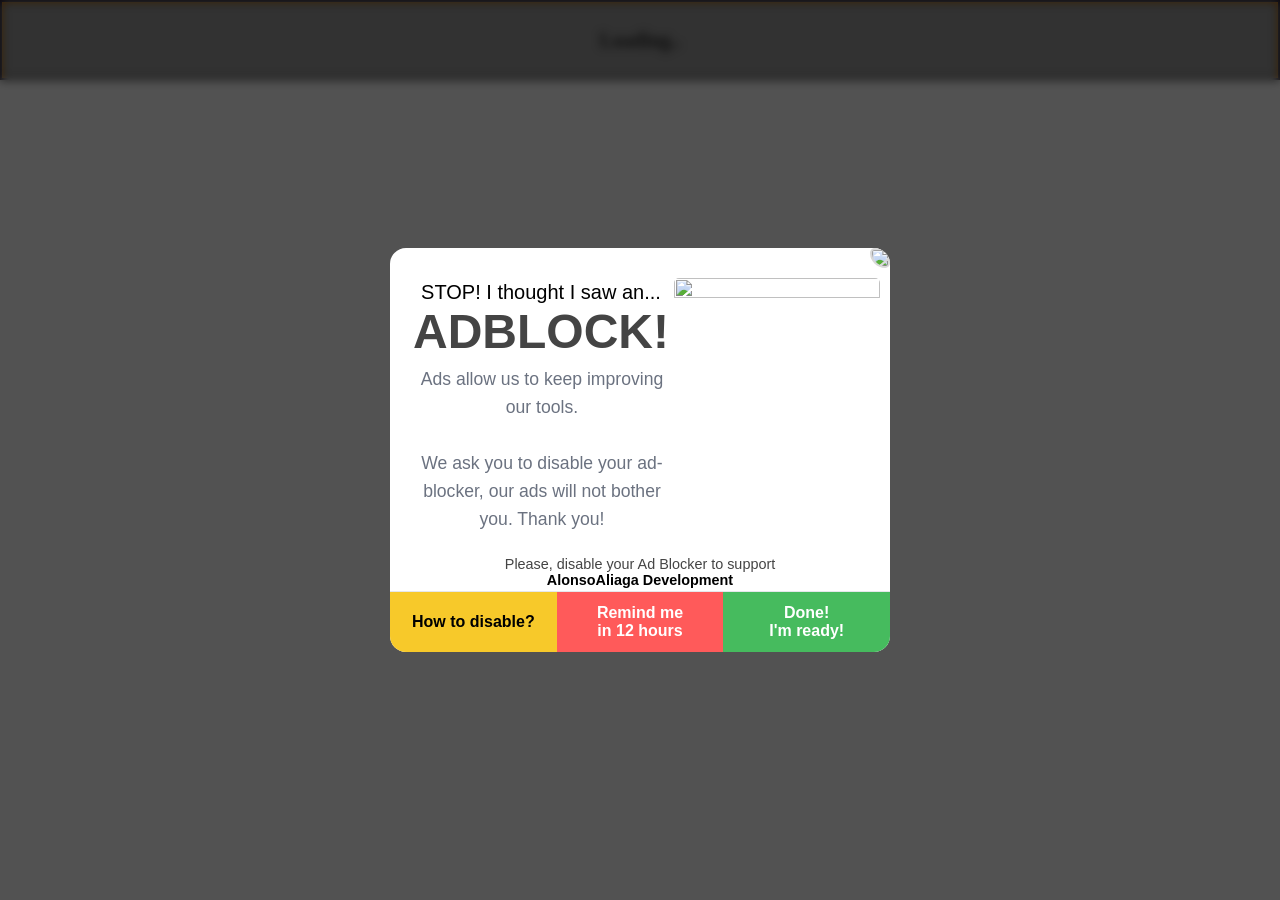
==== docs/supportus.html @ ca8f8de0 "Updated index.html" ====
<!DOCTYPE html>
<html lang="en">
<head>
  <meta charset="UTF-8">
  <link rel="stylesheet" href="./style.css">
  <link rel="shortcut icon" href="https://cdn.discordapp.com/emojis/791742603183259648.webp?size=96&quality=lossless" type="image/x-icon">
  <title>Support us by watching some ads!</title>
  <style>
    body{
      display: flex;
      flex-direction: column;
      align-items: center;
    }
    .space {
      background-color:#ffffff00;
      height: 10px;
      width: 450px;
      margin: 5px;
    }
    .content-block {
      box-shadow: 0px 0px 5px 2px rgba(0, 0, 0, 0.4);
      padding: 5px;
      border-width: 4px;
      /* border-style: double; */
      border-radius: 15px;
      width: 750px;
    }
    img {
      /* box-shadow: 0px 0px 5px 2px rgba(0, 0, 0, 0.4); */
      border-radius: 5px;
    }
    p {
      margin: 3px !important;
    }
  </style>
</head>
<body>
  <div style="width: 100%;" id="content">
    <button style="height: 80px;width: 100%;font-size: 20px;border-radius: 0px;background-color: #ff8d00;font-weight: bold;" class="darkbuttonboxes" id="support-button">Loading..</button>
  </div><br>
  <span style="left: calc(50% - 270px);" id="snackbar"><b>⌛ Reduce waiting time by clicking ads! ⌛</b><br><span style="font-size: small;">Thanks for your support!</span></span>
  <script async src="https://pagead2.googlesyndication.com/pagead/js/adsbygoogle.js?client=ca-pub-5185973148525065"
    crossorigin="anonymous"></script>
  <script>
    (adsbygoogle = window.adsbygoogle || []).push({
      google_ad_client: "ca-pub-5185973148525065",
    //   enable_page_level_ads: true,
      overlays: { bottom: true },          // banner “anchor” en la parte inferior :contentReference[oaicite:4]{index=4}
      vignette: true                    // si quieres también intersticiales
    });
  </script>
  <script src="resources.js"></script>
  <script>
    function processAds() {}
    let supportButton = document.getElementById("support-button");
    if(adBlockEnabled) {
      supportButton.innerHTML = `🚫 Your AdBlock is enabled! 🚫<br>Disable it to access this feature..`;
    }else{
        let time = 15;
        let a = setInterval(()=>{
            if(time <= 0) {
                supportButton.innerHTML = `❤️ Nothing to unlock this time, but thanks for your support!`;
                clearInterval(a);
                party();
                confettiTime();
                if(window.opener) {
                    console.log(window.opener)
                    setTimeout(()=>{
                        supportButton.innerHTML = `😠 I'm serious. Nothing to see here, good bye!`;
                        supportButton.style.backgroundColor = "#ff0000";
                        supportButton.style.color = "#ffffff"
                        setTimeout(()=>{
                            window.close();
                        },5000)
                    },7500);
                }
                return;
            }
            supportButton.innerHTML = `⌛ Please, wait for ${time} seconds..`;
            time--;
        },1000)
    }
    populate();
    function populate(){
      fetch(decodeAndAdd("aHR0cHM6Ly9yYXcuZ2l0aHVidXNlcmNvbnRlbnQuY29tL0Fsb25zb0FsaWFnYS9BbG9uc29BbGlhZ2FBUEkvcmVmcy9oZWFkcy9tYWluL2FwaS9hZHMvYWRzLmpzb24="))
        .then(res => {
            return res.json()
        })
        .then(content => {
          //const decoded = atob(content.content);
          //const parsed = JSON.parse(decoded);
          let adsData = content;
          //adsData = [...content,...content]
          //console.log(content)
          for(let adData of adsData) {
            //console.log(adData);
            let imageLink = adData.Image;
            let title = adData.Title;
            let link = adData.Link;
            let lines = adData.Lines;
            let priority = adData.Priority;
            let div = document.createElement("div");
            div.classList.add("content-block");
            let img = document.createElement("img");
            img.src = imageLink; 
            img.style.width = "100%";
            img.style.cursor = "pointer";
            img.onclick = function(event) {
                window.open(link,"_blank");
            };
            div.appendChild(img);
            let h2 = document.createElement("h2");
            h2.innerHTML = title;
            div.appendChild(h2);
            for (let line of lines) {
                let p = document.createElement("p");
                p.innerHTML = line;
                div.appendChild(p);
            }
            document.body.appendChild(div);
            let space = document.createElement("div");
            space.classList.add("space");
            document.body.appendChild(space);
          }
          setTimeout(()=>{
            let div = document.createElement("div");
            let h2 = document.createElement("h2");
            h2.style.cssText = "font-size: 15px ;text-align: center;";
            h2.innerHTML = `<br>❤️ Thank you for visiting this site. Check our tools in <a href="https://alonsoaliaga.com/tools" rel="noopener" target="_blank">our official site</a>!<br><br>`
            div.appendChild(h2);
            document.body.appendChild(div);
          },1000);
        });
    }
    function decodeAndAdd(toDecode) {
      return `${atob(toDecode)}?${generateRandomString(10)}`
    }
    function generateRandomString(length) {
        const characters = 'ABCDEFGHIJKLMNOPQRSTUVWXYZabcdefghijklmnopqrstuvwxyz0123456789';
        let result = '';
        const charactersLength = characters.length;
        for (let i = 0; i < length; i++) {
            result += characters.charAt(Math.floor(Math.random() * charactersLength));
        }
        return result;
    }
    window.addEventListener('focus',  () => { active = true });
    window.addEventListener('blur',   () => { active = false });
    function party(){
      const a=new AudioContext(),o=a.createOscillator(),g=a.createGain();
      o.type='square';
      o.frequency.setValueAtTime(500,a.currentTime);
      g.gain.setValueAtTime(1,a.currentTime);
      g.gain.exponentialRampToValueAtTime(0.001,a.currentTime+0.3);
      o.connect(g).connect(a.destination);
      o.start();o.stop(a.currentTime+0.3);
    }
    function clap(){
      const a=new AudioContext(),b=a.createBuffer(1,a.sampleRate*0.3,a.sampleRate),
            d=b.getChannelData(0);
      for(let i=0;i<d.length;i++)d[i]=(Math.random()*2-1)*Math.pow(1-i/d.length,2);
      const s=a.createBufferSource();s.buffer=b;
      const f=a.createBiquadFilter();f.type='bandpass';f.frequency.value=1000;
      const g=a.createGain();g.gain.setValueAtTime(1,a.currentTime);
      g.gain.exponentialRampToValueAtTime(0.01,a.currentTime+0.3);
      s.connect(f).connect(g).connect(a.destination);s.start();
    }
    function confettiTime() {
      document.createElement("button").click();
      let soundTimes = 0;
      const duration = 10 * 1 * 1000,
        animationEnd = Date.now() + duration,
        defaults = { startVelocity: 30, spread: 360, ticks: 20, zIndex: 0 };
      
      function randomInRange(min, max) {
      	return Math.random() * (max - min) + min;
      }
      const interval = setInterval(function () {
      	const timeLeft = animationEnd - Date.now();
      
      	if (timeLeft <= 0) {
          
          party();
      		return clearInterval(interval);
      	}
        soundTimes++;
        clap();
      
      	const particleCount = 25 * (timeLeft / duration);
      
      	// since particles fall down, start a bit higher than random
      	confetti(
      		Object.assign({}, defaults, {
      			particleCount,
      			origin: { x: randomInRange(0.1, 0.5), y: Math.random() - 0.2 }
      		})
      	);
      	confetti(
      		Object.assign({}, defaults, {
      			particleCount,
      			origin: { x: randomInRange(0.7, 0.9), y: Math.random() - 0.2 }
      		})
      	);
      }, 250);
    }
  </script>
  <script src="https://cdn.jsdelivr.net/npm/@tsparticles/confetti@3.0.3/tsparticles.confetti.bundle.min.js"></script>
  <script src="https://ajax.googleapis.com/ajax/libs/jquery/3.6.0/jquery.min.js"></script>
  <script src="https://cdn.jsdelivr.net/npm/jquery.iframetracker@2.1.0/dist/jquery.iframetracker.min.js"></script>
  <!-- <script src="script.js"></script> -->
</body>
</html>
---- docs/style.css ----
#button-custom-background {
  display: none;
}
body {
  margin: auto;
  text-align: center;
  font-family: MinecraftRegular;
  list-style-type: none;
}
.hidecheckbox[type="checkbox"] {
  display: none;
}
#copy-canvas-nametag {
  image-rendering: pixelated;
  height: 30px;
}
#copy-canvas-tab {
  image-rendering: pixelated;
  height: 22px;
}
#copy-canvas-chat {
  image-rendering: pixelated;
  height: 19px;
}
#copy-canvas-lore {
  image-rendering: pixelated;
  height: 25px;
  margin-top: 4px;
}
#new-canvas {
  image-rendering: pixelated;
  height: 60px;
}
#rank-canvas {
  image-rendering: pixelated;
  height: 60px;
}
#icon-canvas {
  image-rendering: pixelated;
  width: 150px;
}
#showcase-canvas {
  image-rendering: pixelated;
  width: 90%;
}
#button-select-custom-icon[type="checkbox"]  {
  display: none;
}
.align-middle {
  position:relative;
  top: 0%;
  left:50%;
  -webkit-transform: translate(-50%, -50%);
  -ms-transform: translate(-50%, -50%);
  transform: translate(-50%, -40%);
}
.available-custom-icons-div {
  position: absolute;
  height: 0.5;
  width: 0.5;
  display: none;
}
.rank-showcase-class {
  position:relative;
  top: 0;
  z-index: 0;
  /*left: 50%; /* Adjust the left position as needed */
  /*transform: translateX(-50%);
  /*background-color: #333; /* Replace with your background color */
  /*color: #fff; /* Replace with your text color */
  padding: 0px;
  /*display: none;*/
  
  display: flex !important;
  align-items: center;
  justify-content: center;
}
.sticky-showcase {
  position: fixed;
  top: 0;
  z-index: 100;
  left: 50%; /* Adjust the left position as needed */
  transform: translateX(-50%);
  /*background-color: #333; /* Replace with your background color */
  /*color: #fff; /* Replace with your text color */
  padding: 10px;
  /*display: none;*/
}
.modal {
  display: none; /* Hidden by default */
  position: fixed; /* Stay in place */
  z-index: 1; /* Sit on top */
  padding-top: 100px; /* Location of the box */
  left: 0;
  top: 0;
  width: 100%; /* Full width */
  height: 100%; /* Full height */
  overflow: auto; /* Enable scroll if needed */
  background-color: rgb(0,0,0); /* Fallback color */
  background-color: rgba(0,0,0,0.4); /* Black w/ opacity */
}
.error-content {
  text-align: left;
  font-weight: normal;
  margin: auto;
  padding: 0px 15px 0px 15px;
  width: 80%;
  min-height: 50px;
}
.error-header {
  text-align: center;
  background-color: #232323;
  color:rgb(157, 157, 157);
  border: 1px solid #888;
}
.error-red {
  background-color: #fd4f4f;
  color:#000;
  border: 1px solid #888;
}
.error-yellow {
  background-color: #fdbd33;
  color:#000;
  border: 1px solid #888;
}
.error-green {
  background-color: #3eae2f;
  color:#000;
  border: 1px solid #888;
}
.no-errors {
  background-color: #3eae2f;
  color:#000;
  border: 1px solid rgb(248, 189, 41);
}
  
  /* The Close Button */
  .close {
    color: #aaaaaa;
    float: right;
    font-size: 28px;
    font-weight: bold;
  }
  
  .close:hover,
  .close:focus {
    color: #000;
    text-decoration: none;
    cursor: pointer;
  }
  .options {
    font-size: 20px;
    border: 2px solid #aaa;
    border-radius: 30px;
    padding: 20px 50px 20px 50px;
    position: relative;
    border-radius: 30px;
    /* width: 200px; */
  }
  .rainbow {
      position:relative;
      background: linear-gradient(to right, #6666ff, #0099ff , #00ff00, #ff3399, #6666ff);
      -webkit-background-clip: text;
      background-clip: text;
      color: transparent;
      animation: rainbow_animation 2s ease-in-out infinite;
      background-size: 400% 100%;
  }
  @keyframes rainbow_animation {
      0%,100% {
          background-position: 0 0;
      }
  
      50% {
          background-position: 100% 0;
      }
  }
  @font-face {
     font-family: MinecraftRegular;
     src: url(https://raw.githubusercontent.com/AlonsoAliaga/changeoutput-generator/main/assets/fonts/MinecraftRegular.otf);
  }
  @font-face {
     font-family: MinecraftBold;
     src: url(https://raw.githubusercontent.com/AlonsoAliaga/changeoutput-generator/main/assets/fonts/MinecraftBold.otf);
  }
  .minecraft {
    font-family: MinecraftRegular;
  }
  .minecraftbold {
    font-family: MinecraftBold;
  }
  .minecraftunderline {
    text-decoration: underline;
  }
  .minecraftustrike {
    text-decoration: underline line-through;
  }
  .minecraftstrike {
    text-decoration: line-through;
  }
  #left {
    float: left;
    width: 500px;
  }
  #mybutton {
    position: fixed;
    bottom: 10px;
    right: 10px;
    padding: 0;
    border: none;
    background: none;
    font-family: MinecraftRegular;
  }
  #mybutton:hover {
    bottom: 15px;
    right: 15px;
    padding: 0;
    border: none;
    background: none;
  }
  .buttonface {
    background-color: transparent;
    padding: 0;
    border: none;
    background: none;
  }
  #yaml {
    width: 100%;
    border: 1px solid #aaa;
    min-height: 350px;
    padding: 5px;
    margin-bottom: 10px;
  }
  .content {
    margin: 10px auto;
    width: 1000px;
  }
  #output {
    overflow-x: auto;
  }
  #output, #yaml {
    font-family: monospace;
  }
  .help {
    background: #d6d6d6;
    margin: 5px;
    padding: 5px;
  }
  #right {
    float: right;
  }
  #result {
    /* text-align: center; */
    word-wrap: break-word;
    font-size: 18px;
    /* position: relative; */
    padding: 15px;
    /* left: 50%; */
    /* margin-left: -375px; */
    /* margin-bottom: 20px; */
    border-radius: 30px;
    min-height: 50px;
    border: 2px solid #aaa;
    max-width: 100%;
    /* width: 750px; */
  }
  .code {
    text-align: left;
    padding: 30px;
    margin-bottom: 10px;
    border: 1px solid #aaa;
  }
  .examples {
    margin-top: 10px;
  }
  h1, h2 {
    margin: 0;
  }
  h1 {
    border-bottom: 1px solid #aaa;
    margin-bottom: 10px;
  }
  .header, .footer {
    text-align: center;
  }
  .clear {
    clear: both;
  }
  .rainbow a:visited {
    text-decoration: underline;
    color: inherit;
  }
  .rainbow a {
    color: inherit
  }
  .rainbow a:hover {
    text-decoration: underline;
    color: inherit;
  }
  a:visited,a {
    color: rgb(23, 142, 246);
    text-decoration: none;
  }
  a:hover {
    color: rgb(246, 246, 23);
    text-decoration: none;
  }
  #pay_my_bills {
    margin-top: 10px;
  }
  #url_form input[name=url] {
    width: 75%;
  }
  .error {
    color: rgb(241, 76, 76);
  }
  .successdark {
    color: rgb(172, 255, 165);
  }
  .successlight {
    color: rgb(7, 84, 0);
  }
  body.dark {
    background-color:#1c1c1cd9;
    color:rgb(208, 208, 208);
  }
  select.dark {
    background-color:#27152c;
    border-color:#2C3844;
    color:white;
  }
  .lightbuttonboxes {
    font-family: MinecraftRegular;
    border-radius: 25px;
    border-color:#333333;
    background-color:#f8fdc9;
    color:rgb(39, 39, 39);
    border-style: solid;
    border-width: 2px;
  }
  .darkbuttonboxes {
    font-family: MinecraftRegular;
    border-radius: 25px;
    border-color:#25172f;
    background-color:#ffd5f2;
    color:rgb(39, 39, 39);
    border-style: solid;
    border-width: 2px;
  }
  .darktextboxes {
    font-family: MinecraftRegular;
    background-color:#e4d2de;
    border-color:#43245c;
    color:rgb(39, 39, 39);
  }

  fieldset.group  { 
    margin: 0; 
    padding: 0; 
    /* margin-bottom: 1.25em;  */
    padding: .125em; 
  } 
  
  fieldset.group legend { 
    margin: 0; 
    padding: 0; 
    font-weight: bold; 
    font-size: 100%; 
  }
  fieldset.button-solid button {
    border: none;
  }
  .button-solid {
    border: none;
  }
  ul.checkbox  {
    margin: 0; 
    padding: 0; 
    margin-left: 20px; 
    list-style: none; 
    text-align: left;
    list-style-type: none;
    
    column-width: 11em;
    column-gap: 2em;
    column-rule: 1px solid #676767;
    column-count: 3;
  } 
  ul.checkbox li input { 
    margin-right: -0.25em; 
  } 
  ul.checkbox li { 
    border: 1px transparent solid; 
    display:inline-block;
    width:12em;
  } 
  ul.checkbox li label { 
    list-style-type: none;
  } 
  ul.checkbox li:hover, 
  ul.checkbox li.focus  { 
    background-color: lightyellow; 
    border: 1px gray solid; 
    color: rgb(138, 0, 99);
    width: 12em; 
  } 
  .tab {
    overflow: hidden;
    border: 1px solid #ccc;
    /*background-color: #f1f1f1;*/
    font-size: 20px;
    border: 2px solid #aaa;
    border-radius: 30px;
    padding: 20px 50px 20px 50px;
    position: relative;
    padding: 0px;
    border-radius: 30px;
    outline: none;
  }
  
  /* Style the buttons that are used to open the tab content 
  .tab button {
    float:right;
    font-family: MinecraftRegular;
    border-radius: 25px;
    border-color:#25172f;
    background-color:#ffd5f2;
    color:rgb(39, 39, 39);
    border-style: solid;
    border-width: 2px;
    outline: none;
    border: none;
    cursor: pointer;
    padding: 15px 16px;
    transition: 0.3s;
  }
  */

  /* Change background color of buttons on hover */
  .tab button:hover {
    background-color: #ddd;
  }
  
  /* Create an active/current tablink class */
  .tab button.active {
    background-color: #ccc;
  }
  
  /* Style the tab content */
  .tabcontent {
    display: none;
    padding: 6px 12px;
    border: 1px solid #ccc;
    border-top: none;
    animation: fadeEffect 0.5s; /* Fading effect takes 1 second */
  }
  /* Go from zero to full opacity */
  @keyframes fadeEffect {
    from {opacity: 0;}
    to {opacity: 0.5;}
  }
  /*
  
  */
#inputText {
  align-content: center;
  white-space: pre-wrap;
  cursor: text;
  width: auto;
  height: auto;
  padding: 10px;
  font-size: medium;
}
.text-type {
  display: inline-block;
  position: relative;
  text-align: center;
  width: 95%;
  height: 20%;
}
.font-name-type {
  margin: 5px 0px 5px 25px;
  padding: 3px 10px;
  font-size: 12px;
  text-align: center;
  text-transform: uppercase;
  position: absolute;
  top: -5px;
  color: #fff;
  z-index: 50;
  width: 50%;
  border-radius: 25px;
}
.font-name-type.odd {
  float: left;
  background: #740396;
  left: 20px;
}
.font-name-type.even {
  float: right;
  background: #504398;
  right: 30px;
}
#darkmode.checkbox {
  display: none;
}
.fontsBoxes {
  display: flex;
  align-items: center;
  justify-content: center;
  position: relative;
  width: inherit;
  margin: 10px;
  height: 30px;
  padding: 10px 10px 0px 10px;
  cursor: copy;
  list-style-type: none;
  text-align: center;
  vertical-align: middle;
}
ul {
  list-style-type: none;
  padding-inline: 15px;
}
#bulk-progress-snackbar {
  visibility: hidden;
  color: #fff;
  background-color: #333;
  min-width: 250px;
  margin-left: -125px;
  border-radius: 2px;
  font-size: 20px;
  padding: 16px;
  text-align: center;
  left: 40%;
  bottom: 30px;
  z-index: 100;
  position: fixed;
}

.shiny-emoji {
  text-shadow: 0 0 black;
  display: inline-block;
  animation: shine 1.5s infinite ease-in-out;
  transform-origin: center;
}
.right-emoji {
  height: 0px !important;
  display: flex;
  position: relative;
  flex-direction: row-reverse;
  align-items: flex-end;
}

@keyframes shine {
  0%, 100% {
    transform: scale(1) rotate(0deg);
    filter: brightness(1);
  }
  50% {
    transform: scale(1.3) rotate(2deg);
    filter: brightness(1.2);
  }
}
#snackbar {
  visibility: hidden;
  color: #fff;
  background-color: #333;
  min-width: 250px;
  border-radius: 2px;
  padding: 16px;
  text-align: center;
  bottom: 120px;
  z-index: 100;
  position: fixed;
  left: calc(50% - 135px);
}
#csnackbar {
  visibility: hidden;
  color: #fff;
  background-color: #333;
  min-width: 250px;
  border-radius: 2px;
  padding: 16px;
  text-align: center;
  bottom: 120px;
  z-index: 100;
  position: fixed;
  left: calc(50% - 135px);
}
#snackbar-error {
  visibility: hidden;
  color: #fff;
  background-color: #620404;
  min-width: 250px;
  border-radius: 2px;
  padding: 16px;
  text-align: center;
  bottom: 30px;
  z-index: 100;
  position: fixed;
}

/* This will be activated when the snackbar's class is 'show' which will be added through JS */
#bulk-progress-snackbar.show {
  visibility: visible;
  -webkit-animation: fadein none 0.5s;
  animation: fadein none 0.5s;
}
#bulk-progress-snackbar.hide {
  visibility: visible;
  -webkit-animation: none fadeout 0.5s 0s;
  animation: none fadeout 0.5s 0s;
}

/* This will be activated when the snackbar's class is 'show' which will be added through JS */
#snackbar.show {
  visibility: visible;
  -webkit-animation: fadein 0.5s, fadeout 0.5s 2.5s;
  animation: fadein 0.5s, fadeout 0.5s 2.5s;
}
/* This will be activated when the snackbar's class is 'show' which will be added through JS */
#csnackbar.show {
  visibility: visible;
  -webkit-animation: cfadein 0.5s, cfadeout 0.5s 2.5s;
  animation: cfadein 0.5s, cfadeout 0.5s 2.5s;
}
/* This will be activated when the snackbar's class is 'show' which will be added through JS */
#snackbar.show6 {
  visibility: visible;
  -webkit-animation: fadein 0.5s, fadeout 0.5s 5.5s;
  animation: fadein 0.5s, fadeout 0.5s 5.5s;
}

/* This will be activated when the snackbar's class is 'show' which will be added through JS */
#snackbar-error.show {
  visibility: visible;
  -webkit-animation: fadein 0.5s, fadeout 0.5s 2.5s;
  animation: fadein 0.5s, fadeout 0.5s 2.5s;
}

/* Animations for fading in and out */
@-webkit-keyframes fadein {
  from {bottom: 0; opacity: 0;}
  to {bottom: 120px; opacity: 1;}
}

@keyframes fadein {
  from {bottom: 0; opacity: 0;}
  to {bottom: 120px; opacity: 1;}
}

@-webkit-keyframes fadeout {
  from {bottom: 120px; opacity: 1;}
  to {bottom: 0; opacity: 0;}
}

@keyframes fadeout {
  from {bottom: 120px; opacity: 1;}
  to {bottom: 0; opacity: 0;}
}
/* Animations for fading in and out */
@-webkit-keyframes cfadein {
  from {bottom: 0; opacity: 0;}
  to {bottom: 120px; opacity: 1;}
}

@keyframes cfadein {
  from {bottom: 0; opacity: 0;}
  to {bottom: 120px; opacity: 1;}
}

@-webkit-keyframes cfadeout {
  from {bottom: 120px; opacity: 1;}
  to {bottom: 0; opacity: 0;}
}

@keyframes cfadeout {
  from {bottom: 120px; opacity: 1;}
  to {bottom: 0; opacity: 0;}
}
.button-small {
  transform: translate(calc(var(--hoverTransform) * -1));
  width: 2.5rem;
  height: 2.5rem;
  background: #191f27;
  filter: drop-shadow(7px 7px 4px rgba(0,0,0,.25));
  border: none;
  border-radius: 10px;
  margin: 0;
  padding: 0;
  transition: all .3s;
  font-family: MinecraftBold;
  color: #fff;
}
.button-enabled {
  background: #901255;
  transition: all .3s;
  color: #e5e5e5;
}
.button-right {
  transform: translate(calc(var(--hoverTransform) * -1));
  width: 7.5rem;
  height: 7.5rem;
  background: #191f27;
  filter: drop-shadow(7px 7px 4px rgba(0,0,0,.25));
  border: none;
  border-radius: 10px;
  margin: 0;
  padding: 0;
  transition: all .3s;
  font-family: inherit;
  font-size: 7rem;
  color: #fff;
}
.button-left {
  transform: translate(calc(var(--hoverTransform) * -1));
  width: 7.5rem;
  height: 7.5rem;
  background: #191f27;
  filter: drop-shadow(7px 7px 4px rgba(0,0,0,.25));
  border: none;
  border-radius: 10px;
  margin: 0;
  padding: 0;
  transition: all .3s;
  font-family: inherit;
  font-size: 7rem;
  color: #fff;
}
/* * {
  padding: 0;
  transition: all .3s;
} */
.pixelart {
  image-rendering: pixelated;
  z-index: 100;
  border:1px solid #d3d3d3;
}
.hidden-box {
  height: 0;
  overflow: hidden;
  transition: height 0.3s ease;
}
#shadow-corner-effect-box {
  height: 0;
  overflow: hidden;
  transition: height 0.3s ease;
}
#button-shadow-rounded-box {
  height: 0;
  overflow: hidden;
  transition: height 0.3s ease;
}
#global-shadow-box {
  height: 0;
  overflow: hidden;
  transition: height 0.3s ease;
}
#custom-color-font-gradient-box {
  height: 0;
  overflow: hidden;
  transition: height 0.3s ease;
}
#custom-font-gradient-box {
  height: 0;
  overflow: hidden;
  transition: height 0.3s ease;
}
#global-border-box {
  height: 0;
  overflow: hidden;
  transition: height 0.3s ease;
}
#custom-relief-box {
  height: 0;
  overflow: hidden;
  transition: height 0.3s ease;
}
#lore-preview-box {
  height: 0;
  overflow: hidden;
  transition: height 0.3s ease;
}
#nametag-preview-box {
  height: 0;
  overflow: hidden;
  transition: height 0.3s ease;
}
#chat-preview-box {
  height: 0;
  overflow: hidden;
  transition: height 0.3s ease;
}
#tab-preview-box {
  height: 0;
  overflow: hidden;
  transition: height 0.3s ease;
}
#custom-gradient-box {
  height: 0;
  overflow: hidden;
  transition: height 0.3s ease;
}
#custom-shadow-box {
  height: 0;
  overflow: hidden;
  transition: height 0.3s ease;
}
#custom-border-box {
  height: 0;
  overflow: hidden;
  transition: height 0.3s ease;
}
#custom-font-effect-box {
  height: 0;
  overflow: hidden;
  transition: height 0.3s ease;
}
#custom-icon-box {
  height: 0;
  overflow: hidden;
  transition: height 0.3s ease;
}
.expanded {
  height: fit-content !important;
}
select.dark {
  background-color:#27152c;
  border-color:#2C3844;
  color:white;
}
#available-custom-icons-div {
  color: #ffffff;
  border: #000;
  border-width: 1px;
  border-style:solid;
  border-radius: 25px;
  border-color: white;
  width: 70%;
  height: 80%;
  background-color: rgb(0,0,0,0.8);
  margin: 10px;
  position: fixed;
  top: 50%;
  left: 50%;
  transform: translate(-50%, -50%);
}

#nametag-container {
  position: fixed;
  bottom: 10px;
  right: 10px;
  padding: 10px 0px 10px 0px;
  height: fit-content;
}

.nametag-item {
  background-color: #280027f2;
  border: 1px solid #260062;
  border-radius: 5px;
  padding: 10px;
  width: fit-content;
  min-width: fit-content;
  position: absolute;
  top: 0;
  left: 0;
  cursor: move;
  z-index: 500;
}

.nametag-text {
  color: #fff;
  text-shadow: 1px 1px 1px #584b68;
  font-size: 25px;
  line-height: 1.0;
  /* text-align: left; */
}

.nametag-text p {
  margin: 0;
}
#tab-container {
  position: fixed;
  bottom: 10px;
  right: 10px;
  padding: 10px 0px 10px 0px;
  height: fit-content;
}

.tab-item {
  background-color: #280027f2;
  border: 1px solid #260062;
  border-radius: 5px;
  padding: 10px;
  width: fit-content;
  min-width: fit-content;
  position: absolute;
  top: 0;
  left: 0;
  cursor: move;
  z-index: 500;
}

.tab-text {
  color: #fff;
  text-shadow: 1px 1px 1px #584b68;
  font-size: 25px;
  line-height: 1.0;
  text-align: left;
}

.tab-text p {
  margin: 0;
}

#chat-container {
  position: fixed;
  bottom: 10px;
  right: 10px;
  padding: 10px 0px 10px 0px;
  height: 130px;
}

.chat-item {
  background-color: #280027f2;
  border: 1px solid #260062;
  border-radius: 5px;
  padding: 10px;
  width: fit-content;
  min-width: fit-content;
  position: absolute;
  top: 0;
  left: 0;
  cursor: move;
  z-index: 500;
}

.chat-text {
  color: #fff;
  text-shadow: 1px 1px 1px #584b68;
  font-size: 25px;
  line-height: 1.0;
  text-align: left;
}

.chat-text p {
  margin: 0;
}
#lore-container {
  position: fixed;
  bottom: 10px;
  right: 10px;
  padding: 0;
  height: fit-content;
}

.lore-item {
  background-color: #280027f2;
  border: 1px solid #260062;
  border-radius: 5px;
  padding: 10px;
  width: fit-content;
  min-width: fit-content;
  position: absolute;
  top: 0;
  left: 0;
  cursor: move;
  z-index: 500;
}

.lore-text {
  color: #fff;
  text-shadow: 1px 1px 1px #584b68;
  font-size: 25px;
  line-height: 1.0;
  text-align: left;
}

.lore-text p {
  margin: 0;
}

.mc-0 { color: #000000; }
.mc-1 { color: #0000AA; }
.mc-2 { color: #00AA00; }
.mc-3 { color: #00AAAA; }
.mc-4 { color: #AA0000; }
.mc-5 { color: #AA00AA; }
.mc-6 { color: #FFAA00; }
.mc-7 { color: #AAAAAA; }
.mc-8 { color: #555555; }
.mc-9 { color: #5555FF; }
.mc-a { color: #55FF55; }
.mc-b { color: #55FFFF; }
.mc-c { color: #FF5555; }
.mc-d { color: #FF55FF; }
.mc-e { color: #FFFF55; }
.mc-f { color: #FFFFFF; }

.locked {
  position: relative;
}
.locked .overlay {
  position: absolute;
  inset: 0;
  background: rgba(255,255,255,0.8);
  display: flex;
  flex-direction: column;
  align-items: center;
  border-radius: 11px;
  justify-content: center;
  cursor: not-allowed;
  z-index: 10;
}
.locked .overlay img {
  width: 32px;
  opacity: 0.6;
}
.locked .overlay span {
  margin-top: 6px;
  font-size: 0.9rem;
  color: #333;
}

.adlockedhalf {
  position: relative;
}
.adlockedhalf .overlay {
  width: 100%;
  padding: 15px;
  position: absolute;
  inset: 0;
  background: rgba(236, 28, 28, 0.836);
  display: flex;
  flex-direction: row;
  border-radius: 14px;
  align-items: center;
  justify-content: center;
  cursor: not-allowed;
  z-index: 10;
}
.adlockedhalf .overlay img {
  width: 34px;
}
.adlockedhalf .overlay span {
  font-size: 17px;
  color: #ffffff;
}

.adlocked {
  position: relative;
}
.adlocked .overlay {
  padding: 15px;
  position: absolute;
  inset: 0;
  background: rgba(236, 28, 28, 0.836);
  display: flex;
  flex-direction: row;
  border-radius: 14px;
  align-items: center;
  justify-content: center;
  cursor: not-allowed;
  z-index: 10;
}
.adlocked .overlay img {
  width: 34px;
}
.adlocked .overlay span {
  font-size: 17px;
  color: #ffffff;
}

.adlockedt {
  position: relative;
}
.adlockedt .overlay {
  padding: 15px;
  position: absolute;
  inset: 0;
  background: rgba(236, 28, 28, 0.836);
  display: flex;
  flex-direction: row;
  border-radius: 14px;
  align-items: center;
  justify-content: center;
  cursor: not-allowed;
  z-index: 10;
}
.adlockedt .overlay img {
  width: 34px;
}
.adlockedt .overlay span {
  font-size: 15px;
  color: #ffffff;
}

.adlockedfit {
  position: relative;
}
.adlockedfit .overlay {
  position: absolute;
  inset: 0;
  background: rgba(156, 28, 28, 0.829);
  flex-direction: column;
  border-radius: 40px;
  align-items: center;
  justify-content: center;
  vertical-align: middle;
  cursor: not-allowed;
  z-index: 10;
  width: 100%;
  display: flex;
  flex-wrap: nowrap;
  flex-direction: row;
}
.adlockedfit .overlay img {
  width: 30px;
}
.adlockedfit .overlay span {
  font-size: 0.9rem;
  color: #ffffff;
}

.adlockedsmall {
  position: relative;
}
.adlockedsmall .overlay {
  position: absolute;
  inset: 0;
  background: rgba(156, 28, 28, 0.829);
  flex-direction: column;
  border-radius: 22px;
  align-items: center;
  justify-content: center;
  vertical-align: middle;
  cursor: not-allowed;
  z-index: 10;
  width: 100%;
  display: flex;
  flex-wrap: nowrap;
  flex-direction: row;
}
.adlockedsmall .overlay img {
  width: 25px;
}
.adlockedsmall .overlay span {
  font-size: 12px;
  color: #ffffff;
}

#rocket {
  position: absolute;
  top: 80%;
  left: 10%;
  font-size: 2rem;
  transition: transform 1s ease;
}
#launchBtn {
  position: relative;
  margin: 100px;
  z-index: 1;
}

.select-img-wrapper {
  display: inline-block;
  max-width: 30px;
}

#import-error-debug {
    background-color: #fee2e2; /* Light red background */
    border: 1px solid #ef4444; /* Red border */
    color: #b91c1c; /* Dark red text */
    padding: 10px;
    border-radius: 8px;
    margin-bottom: 10px;
    font-family: monospace;
    font-size: 0.85rem;
    display: none; /* Hidden by default */
}

.flag {
  cursor: pointer;
  height: 50px;
  margin: 0px 3px;
}
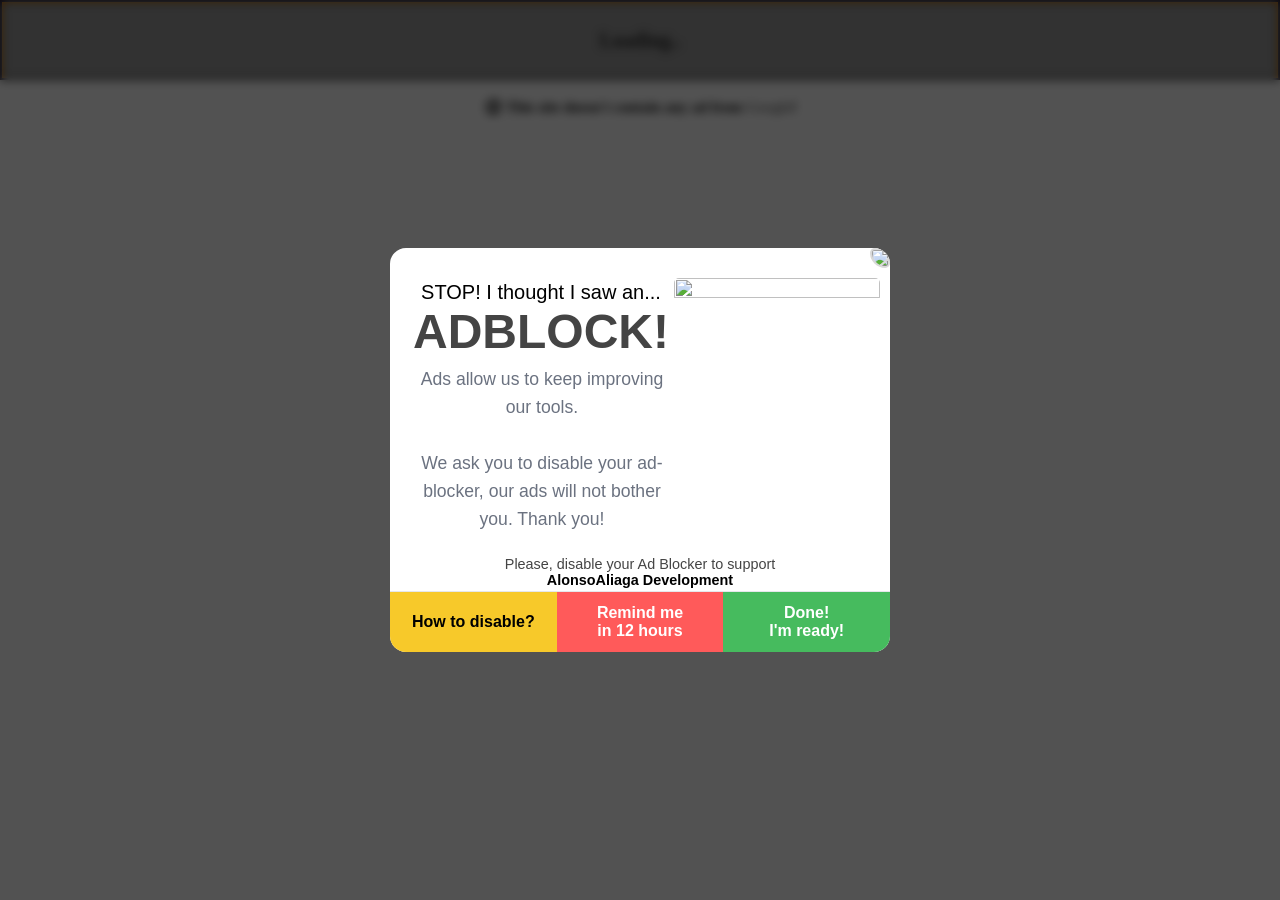
==== commit e2308169: "Update supportus.html" ====
--- a/docs/supportus.html
+++ b/docs/supportus.html
@@ -39,7 +39,7 @@
     <button style="height: 80px;width: 100%;font-size: 20px;border-radius: 0px;background-color: #ff8d00;font-weight: bold;" class="darkbuttonboxes" id="support-button">Loading..</button>
   </div><br>
   <span style="left: calc(50% - 270px);" id="snackbar"><b>⌛ Reduce waiting time by clicking ads! ⌛</b><br><span style="font-size: small;">Thanks for your support!</span></span>
-  <script async src="https://pagead2.googlesyndication.com/pagead/js/adsbygoogle.js?client=ca-pub-5185973148525065"
+  <!-- <script async src="https://pagead2.googlesyndication.com/pagead/js/adsbygoogle.js?client=ca-pub-5185973148525065"
     crossorigin="anonymous"></script>
   <script>
     (adsbygoogle = window.adsbygoogle || []).push({
@@ -48,7 +48,7 @@
       overlays: { bottom: true },          // banner “anchor” en la parte inferior :contentReference[oaicite:4]{index=4}
       vignette: true                    // si quieres también intersticiales
     });
-  </script>
+  </script> -->
   <script src="resources.js"></script>
   <script>
     function processAds() {}
@@ -80,7 +80,17 @@
             time--;
         },1000)
     }
-    populate();
+    setTimeout(()=>{
+      let div = document.createElement("div");
+      let h2 = document.createElement("h2");
+      h2.style.cssText = "font-size: 15px ;text-align: center;";
+      h2.innerHTML = `⛔ This site doesn't contain any ad from <a href="https://www.google.com" rel="noopener" target="_blank">Google</a>!<br><br>`
+      div.appendChild(h2);
+      document.body.appendChild(div);
+    },0);
+    setTimeout(()=>{
+      populate();
+    },150);
     function populate(){
       fetch(decodeAndAdd("aHR0cHM6Ly9yYXcuZ2l0aHVidXNlcmNvbnRlbnQuY29tL0Fsb25zb0FsaWFnYS9BbG9uc29BbGlhZ2FBUEkvcmVmcy9oZWFkcy9tYWluL2FwaS9hZHMvYWRzLmpzb24="))
         .then(res => {
